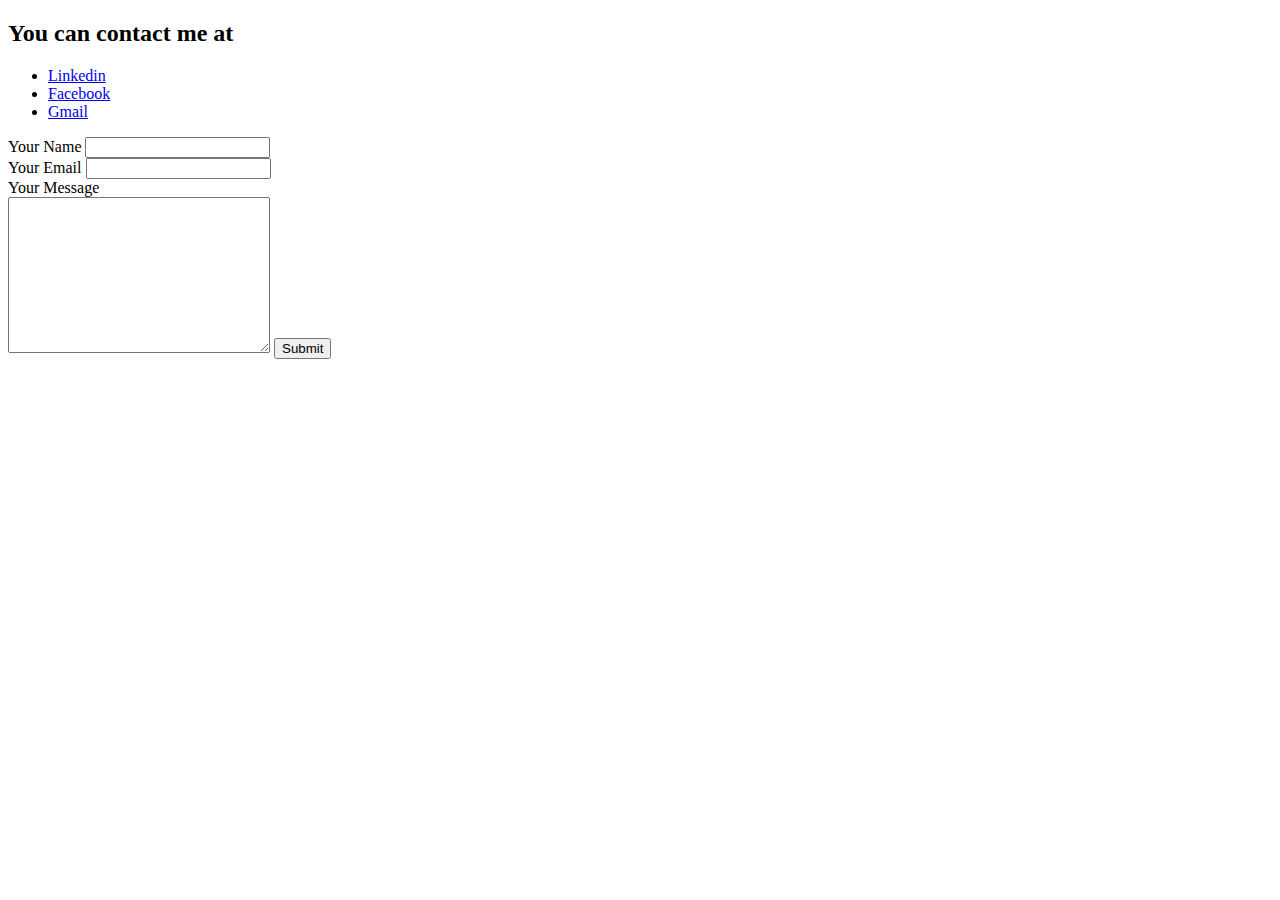
==== Index1.html @ c7778272 "Added initial cv" ====
<!DOCTYPE html>
<html>
    <head>
        <meta charset="utf-8">
        <title>Contact</title>
    </head>
    <body>
        <p>
            <h2>You can contact me at</h2>
            <ul>
                <li><a href="https://www.linkedin.com/in/aditya-tulsiyan-7858951b2/">Linkedin</a></li>
                <li><a href="https://www.facebook.com/aditya.tulsiyan?ref=bookmarks">Facebook</a></li>
                <li><a href="mailto:tulsiyan.aditya1@gmail.com">Gmail</a></li>
            </ul>
        </p>
        <form action="mailto:tulsiyan.aditya1@gmail.com" method="post" enctype="text/plain">
            <label>Your Name</label>
            <input type="text" name="your name" value="">
            <br>
            <label>Your Email</label>
            <input type="email" name="your email" value="">
            <br>
            <label>Your Message</label><br>
            <textarea name="your message" rows="10" cols="30"></textarea>
            <input type="submit" name="">
        </form>
    </body>
</html>
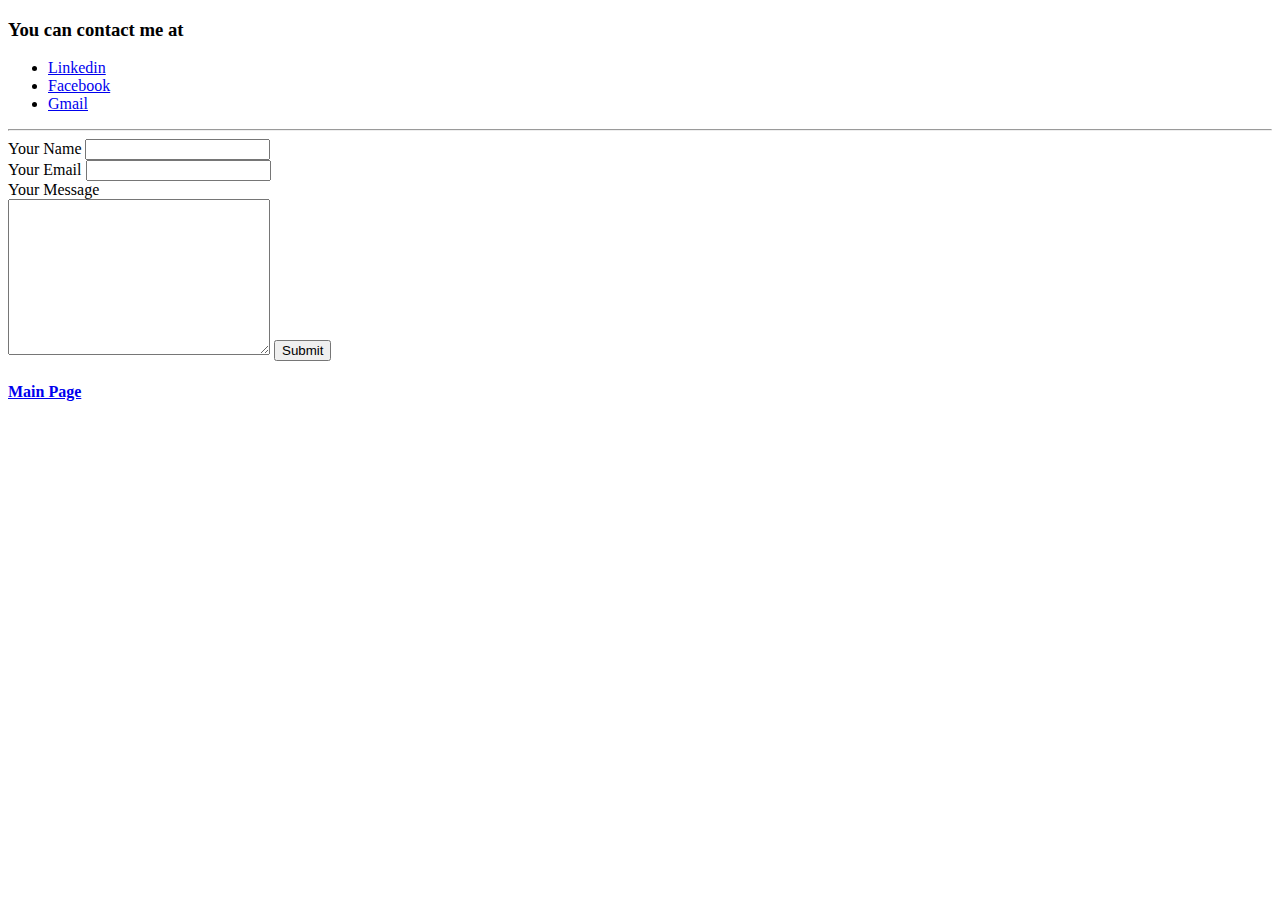
==== commit 3d61753f: "Update Index1.html" ====
--- a/Index1.html
+++ b/Index1.html
@@ -3,16 +3,19 @@
     <head>
         <meta charset="utf-8">
         <title>Contact</title>
+        <link rel="stylesheet" href="css/styles.css">
+
     </head>
     <body>
         <p>
-            <h2>You can contact me at</h2>
+            <h3>You can contact me at</h3>
             <ul>
                 <li><a href="https://www.linkedin.com/in/aditya-tulsiyan-7858951b2/">Linkedin</a></li>
                 <li><a href="https://www.facebook.com/aditya.tulsiyan?ref=bookmarks">Facebook</a></li>
                 <li><a href="mailto:tulsiyan.aditya1@gmail.com">Gmail</a></li>
             </ul>
         </p>
+        <hr>
         <form action="mailto:tulsiyan.aditya1@gmail.com" method="post" enctype="text/plain">
             <label>Your Name</label>
             <input type="text" name="your name" value="">
@@ -24,5 +27,6 @@
             <textarea name="your message" rows="10" cols="30"></textarea>
             <input type="submit" name="">
         </form>
+        <a href="index.html"><h4>Main Page</h4></a>
     </body>
 </html>
